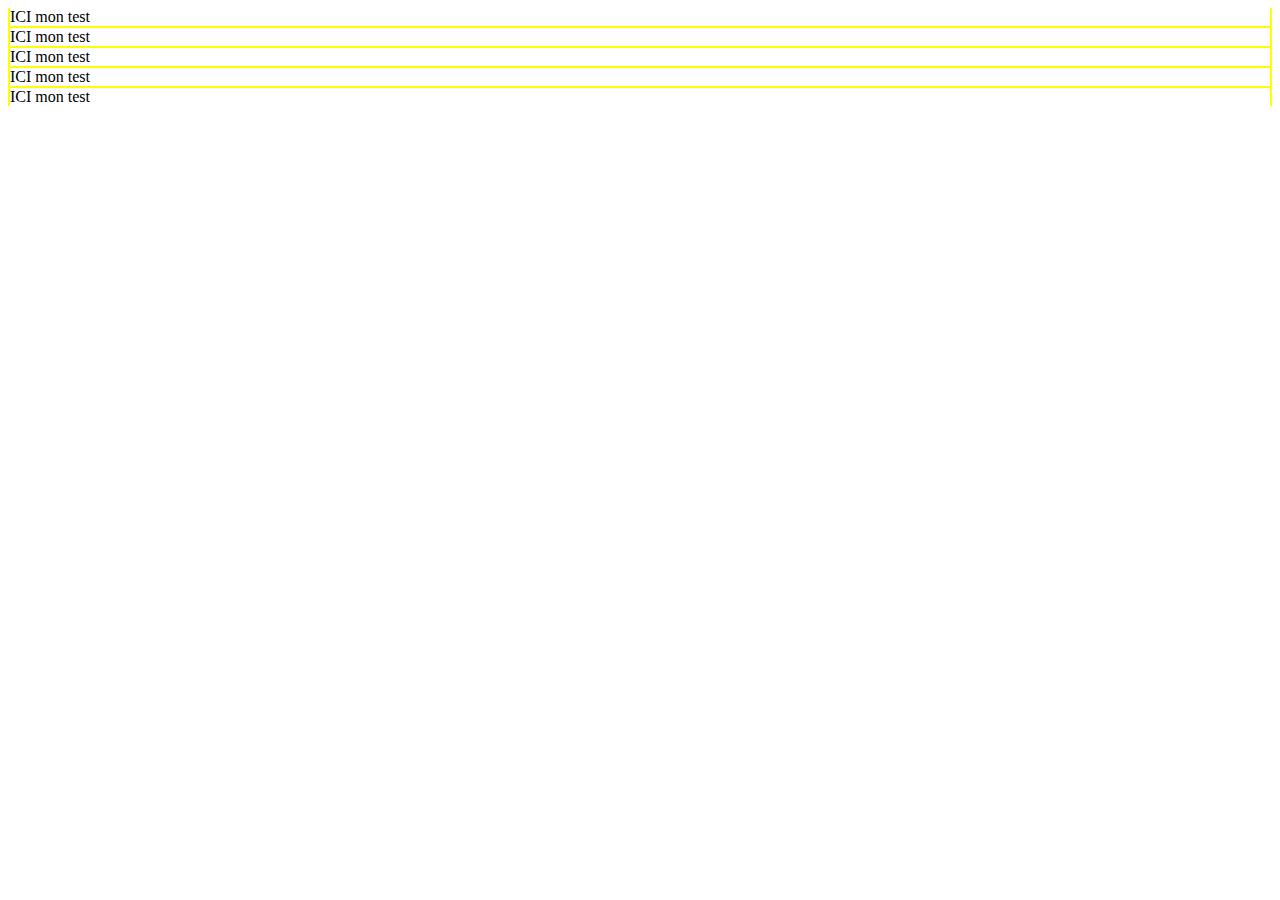
==== pilote/page.html @ 1344f692 "First app commit" ====
<!DOCTYPE HTML PUBLIC "-//W3C//DTD HTML 4.01 Transitional//EN"
    "http://www.w3.org/TR/html4/loose.dtd">
<html lang="fr-FR">
    <head>
        <meta http-equiv="content-type" content="text/html; charset=utf-8">
        <title>Test</title>
        <link rel="stylesheet" type="text/css" href="../src/css/react.css">
    </head>
    <body class="import">
        <div class="body">
            <div id="container1" class="element" style="background:#00CCFF">ICI mon test</div>
            <div id="container2" class="element" style="background:#CCFF66">ICI mon test</div>
            <div id="container3" class="element" style="background:#00FF00">ICI mon test</div>
            <div id="container4" class="element" style="background:#0000FF">ICI mon test</div>
            <div id="container5" class="element" style="background:#FF0000">ICI mon test</div>
        </div>
    </body>
</html>
---- src/css/react.css ----
/*
To change this license header, choose License Headers in Project Properties.
To change this template file, choose Tools | Templates
and open the template in the editor.
*/
/* 
    Created on : 13 avr. 2015, 12:06:25
    Author     : Jean Poupée
*/


.body {
    background-color: yellow !important;
}

.body .element {
    background-color: white !important;
    margin: 2px;
}
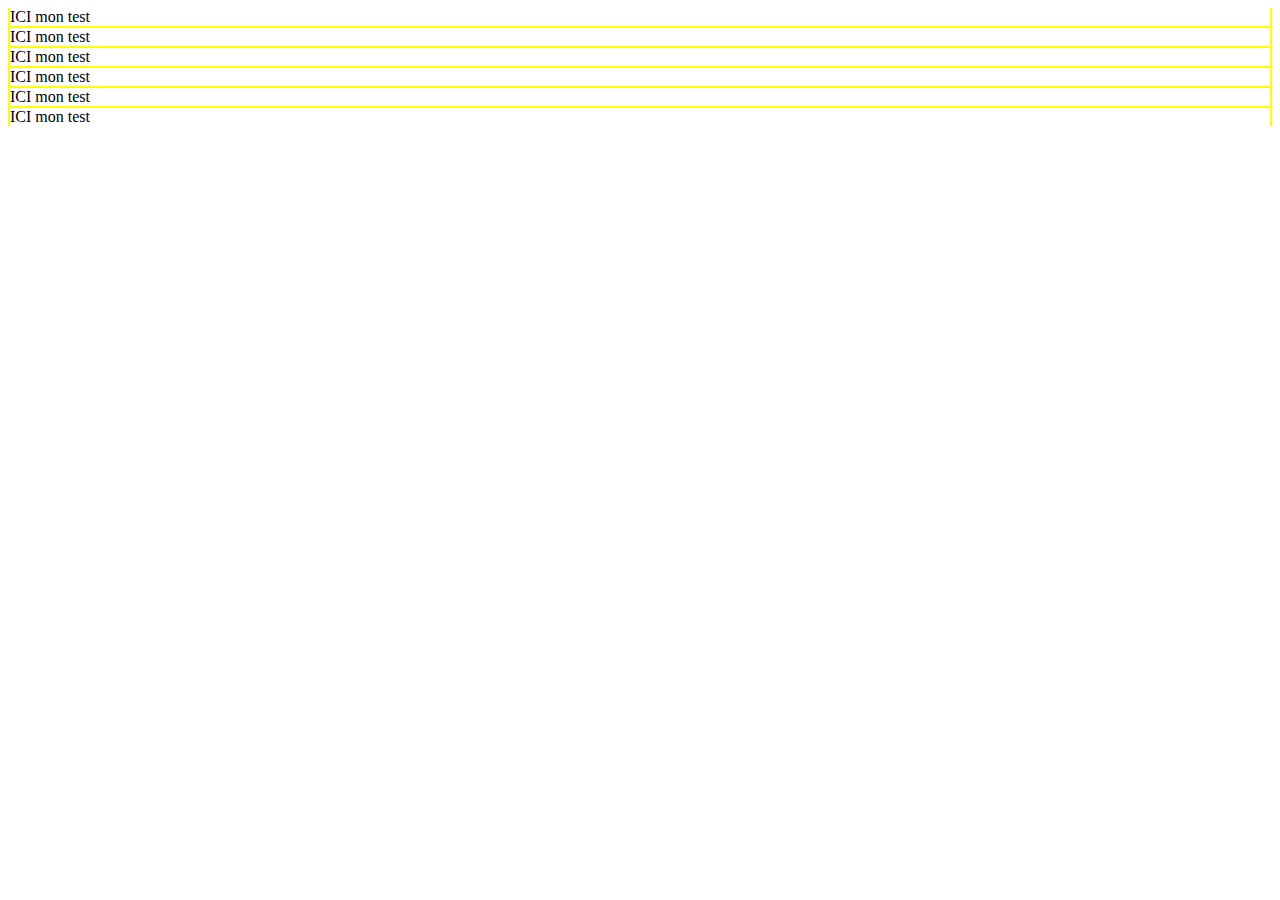
==== commit 681896a8: "add container" ====
--- a/pilote/page.html
+++ b/pilote/page.html
@@ -1,18 +1,19 @@
-<!DOCTYPE HTML PUBLIC "-//W3C//DTD HTML 4.01 Transitional//EN"
-    "http://www.w3.org/TR/html4/loose.dtd">
-<html lang="fr-FR">
-    <head>
-        <meta http-equiv="content-type" content="text/html; charset=utf-8">
-        <title>Test</title>
-        <link rel="stylesheet" type="text/css" href="../src/css/react.css">
-    </head>
-    <body class="import">
-        <div class="body">
-            <div id="container1" class="element" style="background:#00CCFF">ICI mon test</div>
-            <div id="container2" class="element" style="background:#CCFF66">ICI mon test</div>
-            <div id="container3" class="element" style="background:#00FF00">ICI mon test</div>
-            <div id="container4" class="element" style="background:#0000FF">ICI mon test</div>
-            <div id="container5" class="element" style="background:#FF0000">ICI mon test</div>
-        </div>
-    </body>
+<!DOCTYPE HTML PUBLIC "-//W3C//DTD HTML 4.01 Transitional//EN"
+    "http://www.w3.org/TR/html4/loose.dtd">
+<html lang="fr-FR">
+    <head>
+        <meta http-equiv="content-type" content="text/html; charset=utf-8">
+        <title>Test</title>
+        <link rel="stylesheet" type="text/css" href="../src/css/react.css">
+    </head>
+    <body class="import">
+        <div class="body">
+            <div id="container1" class="element" style="background:#00CCFF">ICI mon test</div>
+            <div id="container2" class="element" style="background:#CCFF66">ICI mon test</div>
+            <div id="container3" class="element" style="background:#00FF00">ICI mon test</div>
+            <div id="container4" class="element" style="background:#0000FF">ICI mon test</div>
+            <div id="container5" class="element" style="background:#FF0000">ICI mon test</div>
+            <div id="container6" class="element" style="background:#FF0000">ICI mon test</div>
+        </div>
+    </body>
 </html>